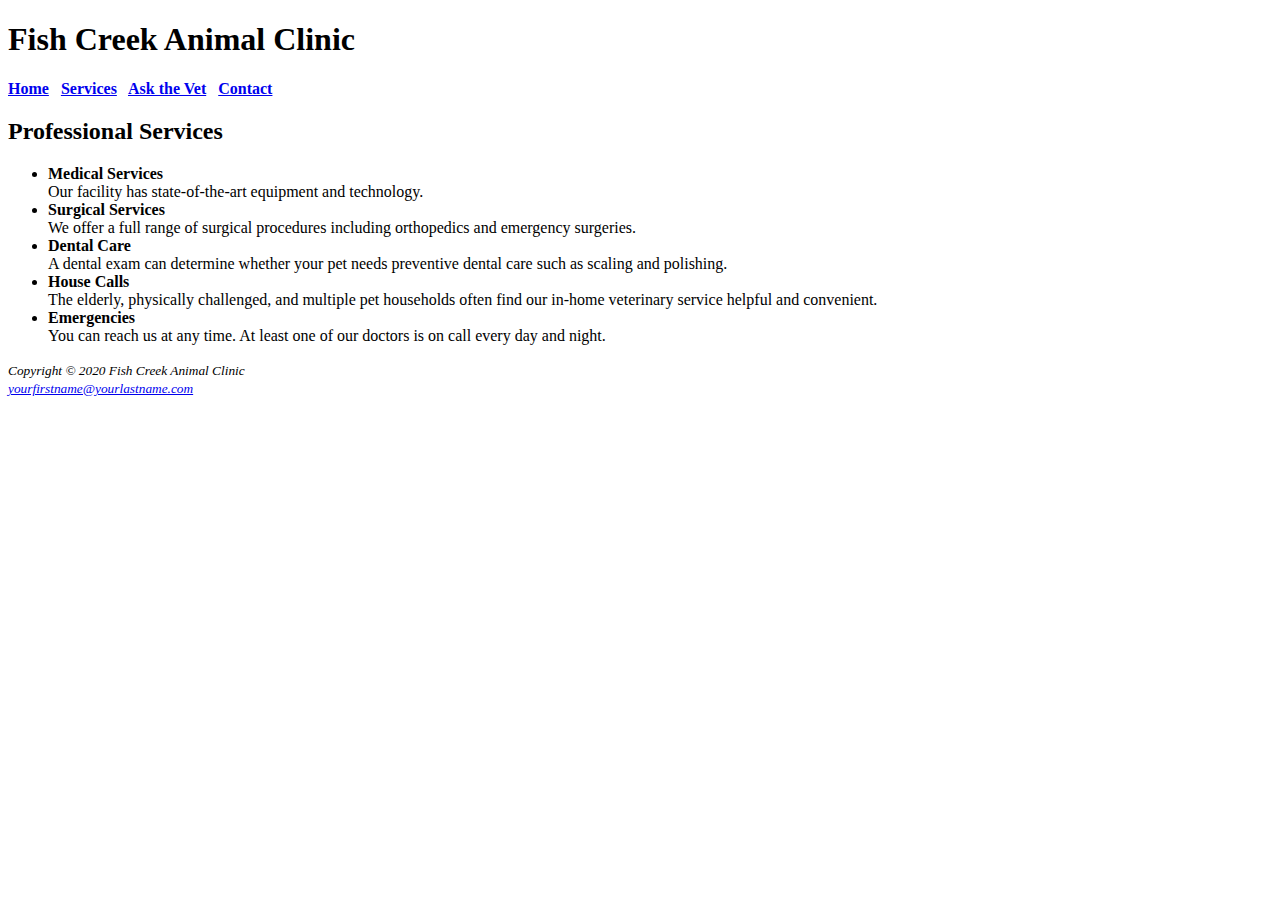
==== services.html @ a8d82ccc "Create services.html" ====
<!DOCTYPE html>
<html lang="en">
<head>
<title>Fish Creek Animal Clinic Services</title>
<meta charset="utf-8">
</head>
<body>
<header>
<h1>Fish Creek Animal Clinic</h1>
</header>
<nav>
<b>
<a href="index.html">Home</a> &nbsp; 
<a href="services.html">Services</a> &nbsp; 
<a href="askvet.html">Ask the Vet</a> &nbsp; 
<a href="contact.html">Contact</a>
</b>
</nav>
<main>
<h2>Professional Services</h2>
<ul>
<li><strong>Medical Services</strong><br>
Our facility has state-of-the-art equipment and technology.</li>
<li><strong>Surgical Services</strong><br>
We offer a full range of surgical procedures including orthopedics and emergency surgeries.</li>
<li><strong>Dental Care</strong><br>
A dental exam can determine whether your pet needs preventive dental care such as scaling and polishing.</li>
<li><strong>House Calls</strong><br>
The elderly, physically challenged, and multiple pet households often find our in-home veterinary service helpful and convenient.</li>
<li><strong>Emergencies</strong><br>
You can reach us at any time. At least one of our doctors is on call every day and night.</li>
</ul>
</main>
<footer>
<small><i>Copyright &copy; 2020 Fish Creek Animal Clinic<br>
<a href="mailto:yourfirstname@yourlastname.com">yourfirstname@yourlastname.com</a>
</i></small>
</footer>
</body>
</html>
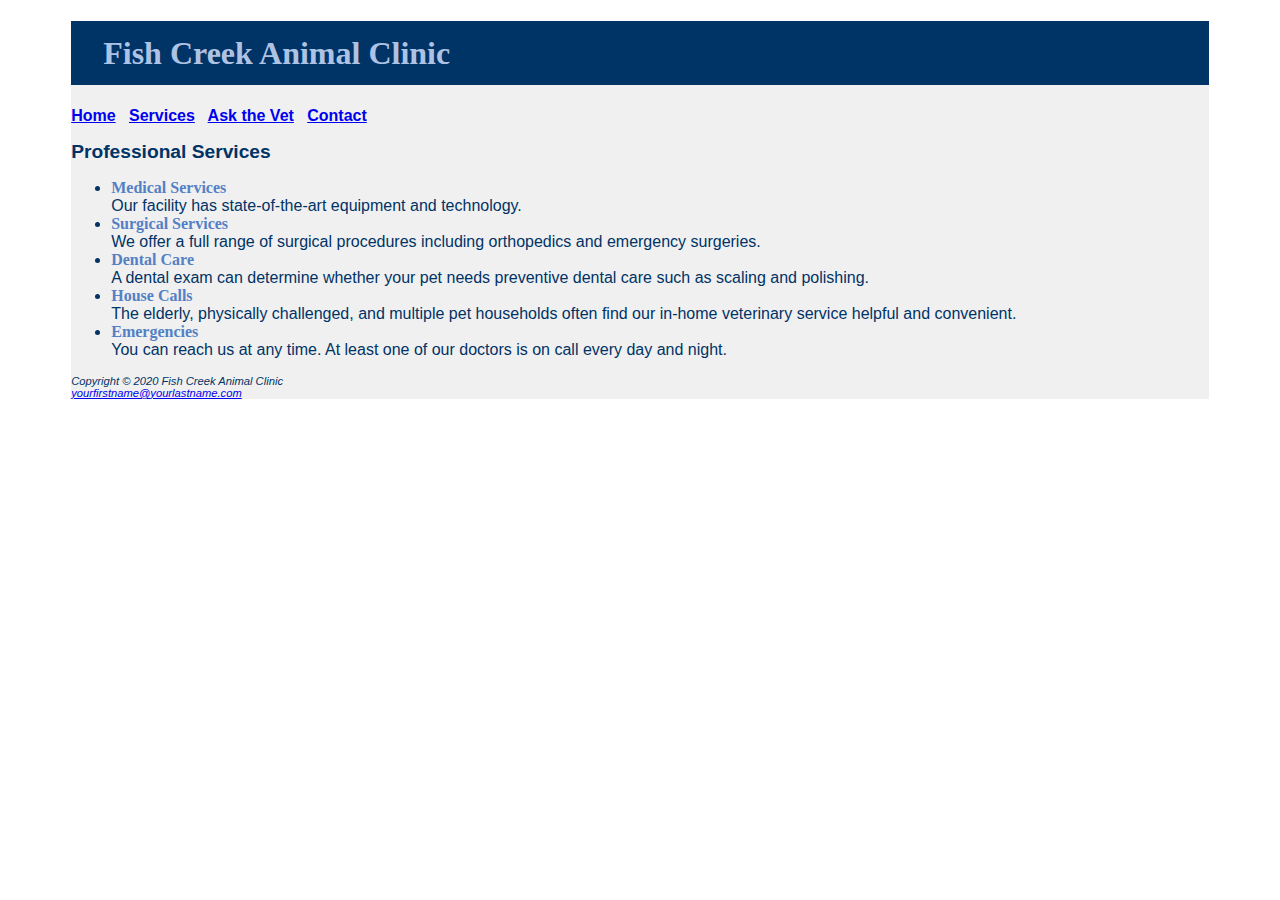
==== commit eca13699: "Update services.html" ====
--- a/services.html
+++ b/services.html
@@ -3,38 +3,38 @@
 <head>
 <title>Fish Creek Animal Clinic Services</title>
 <meta charset="utf-8">
+<link href="fishcreek.css" rel="stylesheet">   <!-- ADD for chapter 3 -->
 </head>
 <body>
+<div id="wrapper">                        <!-- ADD for chapter 3 -->  
 <header>
 <h1>Fish Creek Animal Clinic</h1>
 </header>
-<nav>
-<b>
+<nav>                      <!-- REMOVE <b> for chapter 3 -->
 <a href="index.html">Home</a> &nbsp; 
 <a href="services.html">Services</a> &nbsp; 
 <a href="askvet.html">Ask the Vet</a> &nbsp; 
 <a href="contact.html">Contact</a>
-</b>
 </nav>
 <main>
 <h2>Professional Services</h2>
-<ul>
-<li><strong>Medical Services</strong><br>
+<ul>                      <!-- REPLACE <strong> with <span class="category" for chapter 3 -->
+<li><span class="category">Medical Services</span><br>
 Our facility has state-of-the-art equipment and technology.</li>
-<li><strong>Surgical Services</strong><br>
+<li><span class="category">Surgical Services</span><br>
 We offer a full range of surgical procedures including orthopedics and emergency surgeries.</li>
-<li><strong>Dental Care</strong><br>
+<li><span class="category">Dental Care</span><br>
 A dental exam can determine whether your pet needs preventive dental care such as scaling and polishing.</li>
-<li><strong>House Calls</strong><br>
+<li><span class="category">House Calls</span><br>
 The elderly, physically challenged, and multiple pet households often find our in-home veterinary service helpful and convenient.</li>
-<li><strong>Emergencies</strong><br>
+<li><span class="category">Emergencies</span><br>
 You can reach us at any time. At least one of our doctors is on call every day and night.</li>
 </ul>
 </main>
-<footer>
-<small><i>Copyright &copy; 2020 Fish Creek Animal Clinic<br>
+<footer>                      <!-- REMOVE <small><i> for chapter 3 -->
+Copyright &copy; 2020 Fish Creek Animal Clinic<br>
 <a href="mailto:yourfirstname@yourlastname.com">yourfirstname@yourlastname.com</a>
-</i></small>
 </footer>
+</div>                        <!-- ADD for chapter 3 -->    
 </body>
 </html>
--- a/fishcreek.css
+++ b/fishcreek.css
@@ -0,0 +1,30 @@
+body { background-color: #FFFFFF;
+       color: #003366;
+	   font-family: Verdana, Arial, sans-serif;
+}
+#wrapper { background-color: #F0F0F0;
+           margin-left: auto;
+		   margin-right: auto;
+		   width: 90%; 
+}
+header { background-color: #003366;
+         color: #AEC3E3;
+		 font-family: Georgia, "Times New Roman", serif;
+}
+h1 { line-height: 200%;
+     text-indent: 1em; 
+}
+h2 { font-size: 1.2em; }
+nav { font-weight: bold; }
+dt { color: #5280C5;
+     font-size: 1.1em;
+	 font-family: Georgia, "Times New Roman", serif; 
+	 font-weight: bold; 
+}
+.category { color: #5380C5;
+            font-family: Georgia, "Times New Roman", serif; 
+            font-weight: bold;
+}
+footer { font-size: .70em;
+         font-style: italic;
+}
